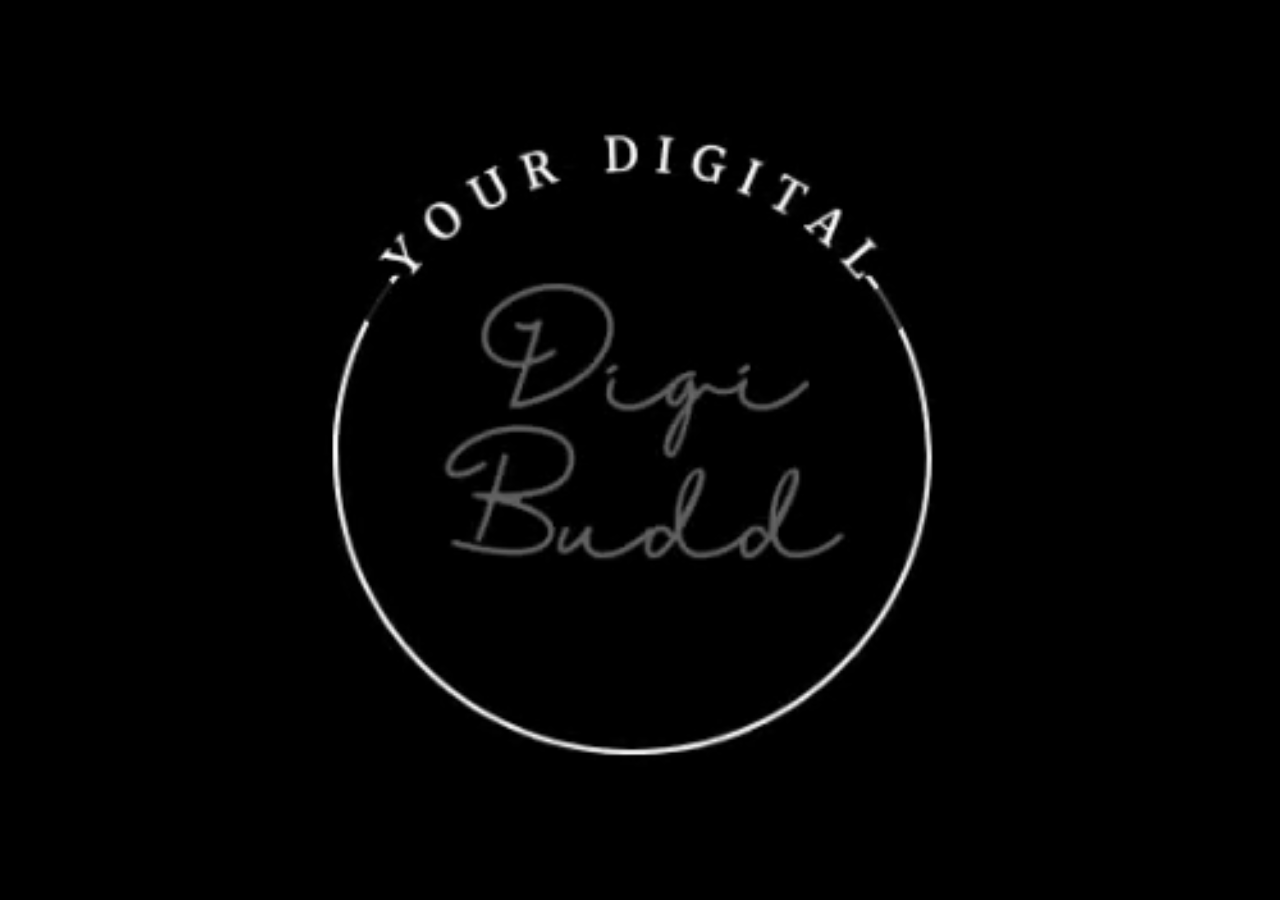
==== index1.html @ 336db748 "Add files via upload" ====
<!DOCTYPE html>
<html lang="en">

<head>
    <meta charset="UTF-8">
    <meta name="viewport" content="width=device-width, initial-scale=1.0">
    <meta name="viewport" content="width=device-width, initial-scale = 1.0">
    <meta http-equiv="X-UA-Compatible" content="ie=edge">
    <title>Background Video</title>
    <link rel="stylesheet" type "text/css" href="style1.css" </head>

    <body>

        <div class="banner">
            <video autoplay loop muted>
                <source src="images/db.mp4">
            </video>
        </div>
    </body>

</html>
---- style1.css ----
* {
    margin: 0;
    padding: 0;
    box-sizing: border-box;
}

.full-page {
    height: 100%;
    width: 100%;
    background-image: linear-gradient(rgba(0, 0, 0, 0.4), rgba(0, 0, 0, 0.4)), url(images/kf.png);
    background-position: center;
    background-size: cover;
    position: absolute;
}

.navbar {
    display: flex;
    align-items: center;
    padding: 20px;
    padding-left: 50px;
    padding-right: 30px;
    padding-top: 50px;
}

nav {
    flex: 1;
    text-align: right;
}

nav ul {
    display: inline-block;
    list-style: none;
}

nav ul li {
    display: inline-block;
    margin-right: 70px;
}

nav ul li a {
    text-decoration: none;
    font-size: 20px;
    color: white;
    font-family: sans-serif;
}

nav ul li button {
    font-size: 20px;
    color: white;
    outline: none;
    border: none;
    background: transparent;
    cursor: pointer;
    font-family: sans-serif;
}

nav ul li button:hover {
    color: aqua;
}

nav ul li a:hover {
    color: aqua;
}

a {
    text-decoration: none;
    color: rgb(0, 0, 0);
    font-size: 28px;
}

.banner {
    width: 100%;
    height: 100vh;
    display: flex;
    justify-content: center;
}

.banner video {
    position: absolute;
    width: 100%;
    height: 100%;
    object-fit: cover;
}

.banner h1 {
    font-size: 60px;
    position: absolute;
    z-index: 2;
    color: white;
    font-family: Arial, helvetica, sans-serif;
}
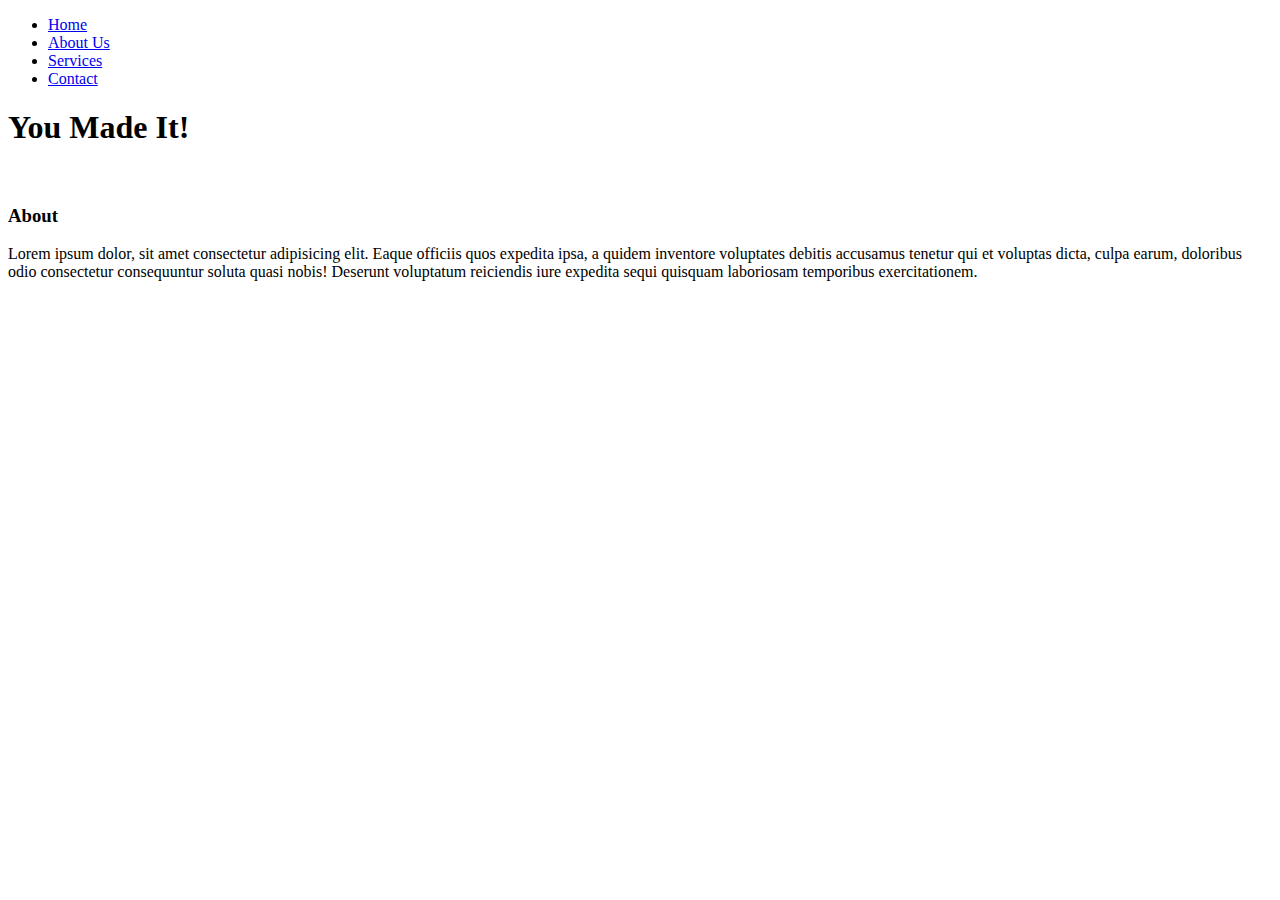
==== commit 051efaff: "Rename main.html to index1.html" ====
--- a/index1.html
+++ b/index1.html
@@ -1,21 +1,56 @@
+
 <!DOCTYPE html>
 <html lang="en">
 
 <head>
     <meta charset="UTF-8">
     <meta name="viewport" content="width=device-width, initial-scale=1.0">
-    <meta name="viewport" content="width=device-width, initial-scale = 1.0">
     <meta http-equiv="X-UA-Compatible" content="ie=edge">
-    <title>Background Video</title>
-    <link rel="stylesheet" type "text/css" href="style1.css" </head>
+    <title>DigiBudd</title>
+    <link rel="stylesheet" href="index4.css">
+</head>
 
-    <body>
+<body>
+    <header>
+        <nav>
+            <ul id='MenuItems'>
+                <li><a href='index4.html'>Home</a></li>
+                <li><a href='index.html'>About Us</a></li>
+                <li><a href='#'>Services</a></li>
+                <li><a href='#'>Contact</a></li>
 
-        <div class="banner">
-            <video autoplay loop muted>
-                <source src="images/db.mp4">
-            </video>
+            </ul>
+        </nav>
+
+        <h1 class="big-title translate" data-speed="0.1">You Made It!</h1>
+
+        <img src="images/hi.gif" class="person translate" data-speed="-0.25" alt="">
+        <img src="images/mountain1.png" class="mountain1 translate" data-speed="-0.2" alt="">
+        <img src="images/mountain2.png" class="mountain2 translate" data-speed="0.4" alt="">
+        <img src="images/mountain3.png" class="mountain3 translate" data-speed="0.3" alt="">
+        <img src="images/sky.png" class="sky translate" data-speed="0.5" alt="">
+    </header>
+
+    <section>
+        <div class="shadow"></div>
+
+        <div class="container">
+            <div class="content opacity">
+                <h3 class="title">
+                    About
+                    <div class="border"></div>
+                </h3>
+                <p class="text">Lorem ipsum dolor, sit amet consectetur adipisicing elit. Eaque officiis quos expedita ipsa, a quidem inventore voluptates debitis accusamus tenetur qui et voluptas dicta, culpa earum, doloribus odio consectetur consequuntur soluta quasi
+                    nobis! Deserunt voluptatum reiciendis iure expedita sequi quisquam laboriosam temporibus exercitationem.</p>
+            </div>
+
+            <div class="imgContainer opacity">
+                <img src="images/s.gif" alt="">
+            </div>
         </div>
-    </body>
+    </section>
 
-</html>+    <script src="index4.js"></script>
+</body>
+
+</html>
